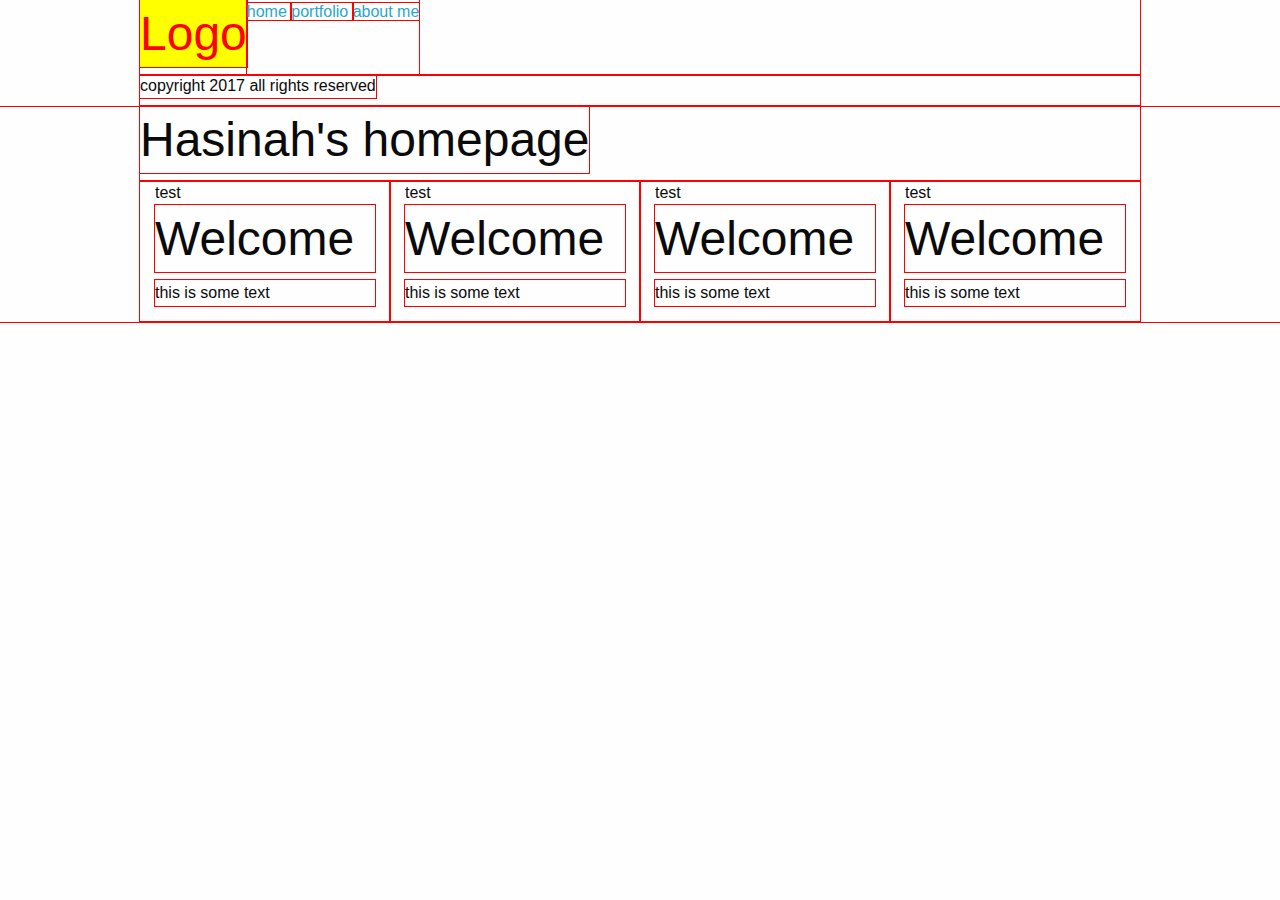
==== about.html @ 6a23a949 "added pages" ====
<!doctype html>
<html class="no-js" lang="en" dir="ltr">
<head>
  <meta charset="utf-8">
    <meta name="viewport" content="width=device-width, initial-scale=1.0">
<title>Hasinah Alzahrani - about me</title>
<link rel="stylesheet" href="css/foundation.css">
<link rel="stylesheet" href="css/app.css">
</head>
  <body>
<div class="wrapper">
<header class="row">
<h1>Logo</h1>
<nav>
  <a herf="index"> home </a>
  <a herf="portfolio"> portfolio </a>
  <a herf="about"> about me </a>
</nav>

</header>

<footer class="row">
<h6>copyright 2017 all rights reserved </h6>

</footer>


</div>


<section class="row">
  <h1>Hasinah's homepage</h1>
</section>
<section class="row">
<article class="column small-12 medium-6 large-3">
  test
  <h1>Welcome </h1>
  <p>this is some text </p>
</article>
<article class="column small-12 medium-6 large-3">
  test
  <h1>Welcome </h1>
  <p>this is some text </p>
</article>
<article class="column small-12 medium-6 large-3">
  test
  <h1>Welcome </h1>
  <p>this is some text </p>
</article>
<article class="column small-12 medium-6 large-3">
  test
  <h1>Welcome </h1>
  <p>this is some text </p>
</article>


</section>
  <section class="row">

  </section>
  <section class="row">

  </section>

<script src="js/vendor/jquery.js"></script>
<script src="js/vendor/what-input.js"></script>
<script src="js/vendor/foundation.js"></script>
<script src="js/app.js"></script>
</body>
</html>
---- css/app.css ----
/* this is my stylesheet for the homepage */

* {outline: 1px solid red;}
/* table of contents */

/* header styles */

/* main body styles */

/* footer styles */

h1, h6 {font-family: cursive:}

header {}
  header h1 {color:red; background-color:yellow;}

  nav {}
    footer {}
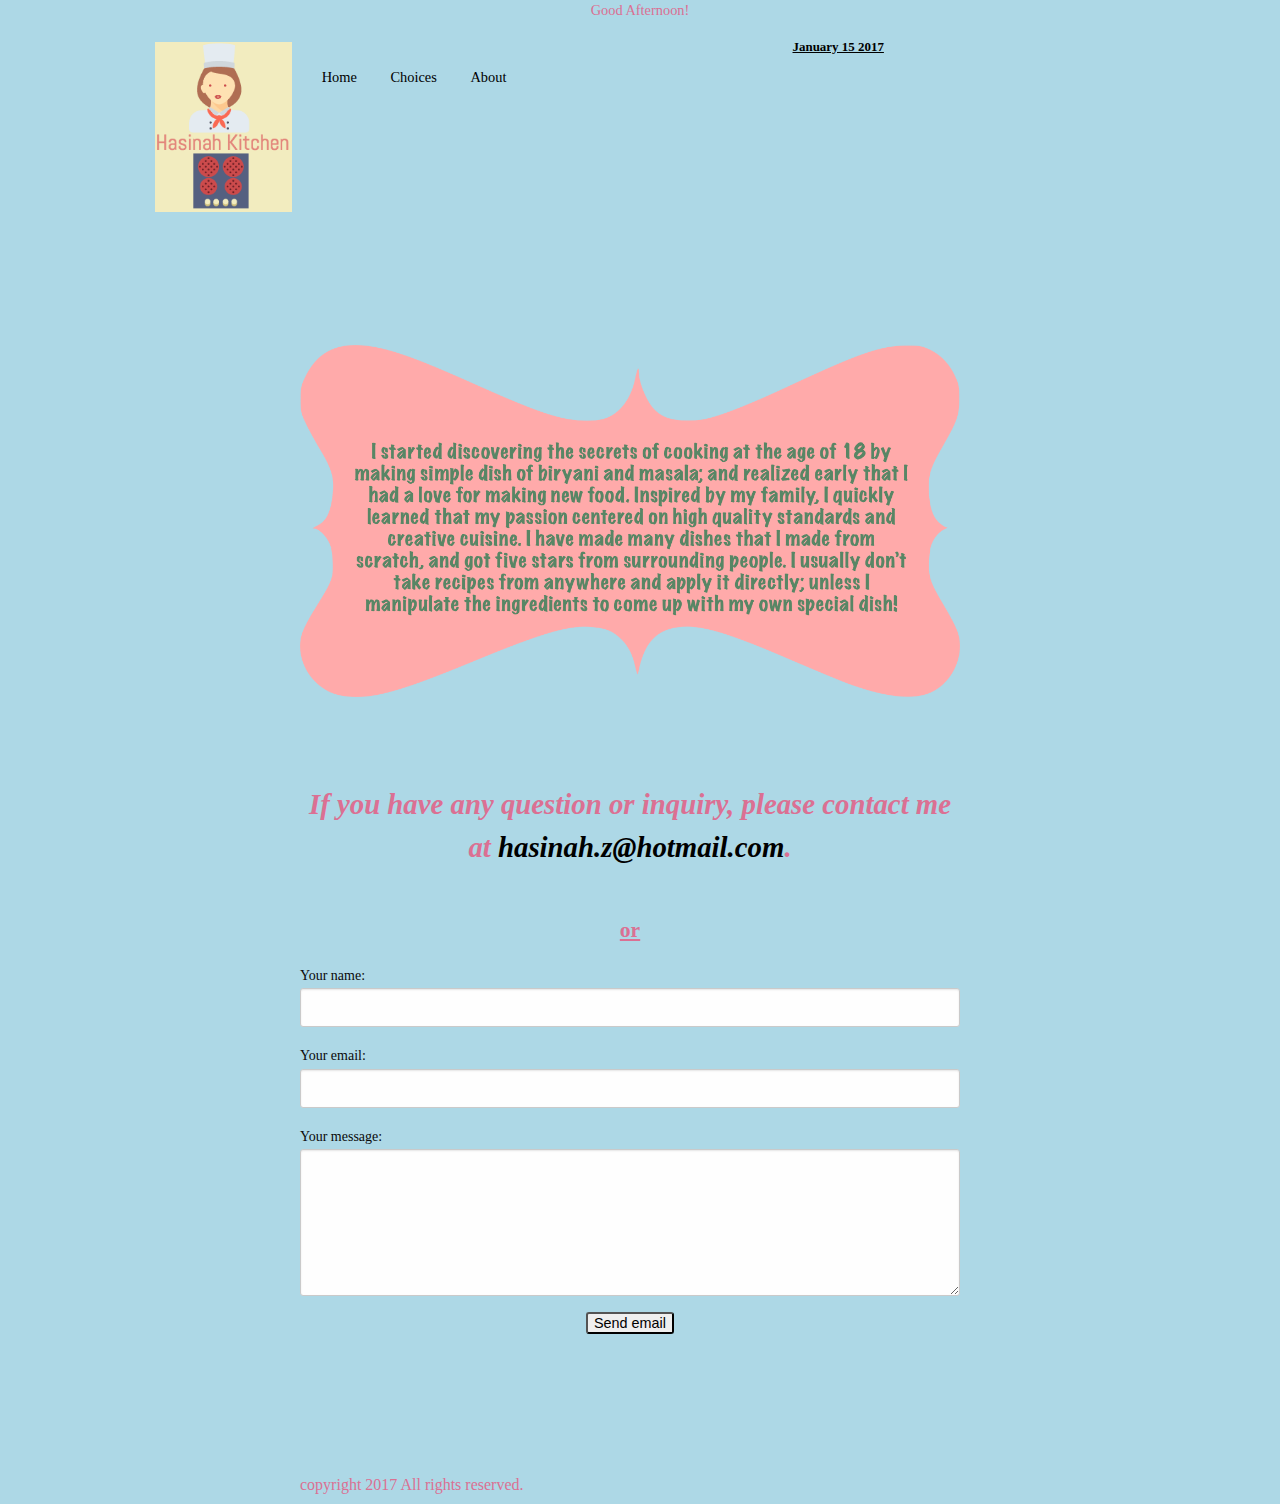
==== commit 2941b365: "message" ====
--- a/about.html
+++ b/about.html
@@ -2,69 +2,100 @@
 <html class="no-js" lang="en" dir="ltr">
 <head>
   <meta charset="utf-8">
-    <meta name="viewport" content="width=device-width, initial-scale=1.0">
-<title>Hasinah Alzahrani - about me</title>
-<link rel="stylesheet" href="css/foundation.css">
-<link rel="stylesheet" href="css/app.css">
+  <meta name="viewport" content="width=device-width, initial-scale=1.0">
+  <title>Hasinah - About Me</title>
+  <link rel="stylesheet" href="css/foundation.css">
+  <link rel="stylesheet" href="css/app.css">
 </head>
-  <body>
-<div class="wrapper">
-<header class="row">
-<h1>Logo</h1>
-<nav>
-  <a herf="index"> home </a>
-  <a herf="portfolio"> portfolio </a>
-  <a herf="about"> about me </a>
-</nav>
+<body>
 
-</header>
+
+
+  <script class="columns small-12 welcome">
+
+  <!-- Begin
+  datetoday = new Date();
+  timenow=datetoday.getTime();
+  datetoday.setTime(timenow);
+  thehour = datetoday.getHours();
+  if (thehour > 18) display = "Evening";
+  else if (thehour >12) display = "Afternoon";
+  else display = "Morning";
+  var greeting = ("Good " + display + "!");
+  document.write(greeting);
+  //  End -->
+  </script>
+
+  <header class="row">
+
+    <div class="columns small-12 medium-1 large-2">
+      <img src="project1images/hasinah-kitchen-logo.png"
+      class="logo"/>
+    </div>
+
+    <div class ="nav grid_7">
+        <a class="columns small-12 medium-2 large-1" href="index.html">Home</a>
+        <a class="columns small-12 medium-2 large-1" href="Choices.html">Choices</a>
+        <a class="columns small-12 medium-2 large-1" href="about.html">About</a>
+        </div>
+
+        <div class="columns intro grid_3 push_9">
+          <p class="date"> January 15 2017</p>
+        </div>
+  </header>
+
+<br>
+</br>
+<div class="wrapper3">
+  <div class="box">
+    <img src="project1images/biotext.png" alt="Short Bio" width="800" height="600" />
+ </div>
+ <br>
+ </br>
+ <br>
+ </br>
+ <address>
+    If you have any question or inquiry, please contact me at <a href="hasinah.z@hotmail.com">hasinah.z@hotmail.com</a>.<br>
+
+  </address>
+  <br> </br>
+
+  <p> or </p>
+  <form id="contact_form" action="#" method="POST" enctype="multipart/form-data">
+ 	<div class="row">
+ 		<label for="name">Your name:</label><br />
+ 		<input id="name" class="input" name="name" type="text" value="" size="30" /><br />
+ 	</div>
+ 	<div class="row">
+ 		<label for="email">Your email:</label><br />
+ 		<input id="email" class="input" name="email" type="text" value="" size="30" /><br />
+ 	</div>
+ 	<div class="row">
+ 		<label for="message">Your message:</label><br />
+ 		<textarea id="message" class="input" name="message" rows="7" cols="30"></textarea><br />
+ 	</div>
+ 	<input id="submit_button" type="submit" value="Send email" />
+ </form>
+
+<br>
+</br>
+
+<br>
+</br>
+<br>
+</br>
+
+
+
 
 <footer class="row">
-<h6>copyright 2017 all rights reserved </h6>
-
+<h6>copyright 2017 All rights reserved.</h6>
 </footer>
-
-
 </div>
 
-
-<section class="row">
-  <h1>Hasinah's homepage</h1>
-</section>
-<section class="row">
-<article class="column small-12 medium-6 large-3">
-  test
-  <h1>Welcome </h1>
-  <p>this is some text </p>
-</article>
-<article class="column small-12 medium-6 large-3">
-  test
-  <h1>Welcome </h1>
-  <p>this is some text </p>
-</article>
-<article class="column small-12 medium-6 large-3">
-  test
-  <h1>Welcome </h1>
-  <p>this is some text </p>
-</article>
-<article class="column small-12 medium-6 large-3">
-  test
-  <h1>Welcome </h1>
-  <p>this is some text </p>
-</article>
-
-
-</section>
-  <section class="row">
-
-  </section>
-  <section class="row">
-
-  </section>
-
-<script src="js/vendor/jquery.js"></script>
-<script src="js/vendor/what-input.js"></script>
-<script src="js/vendor/foundation.js"></script>
-<script src="js/app.js"></script>
+  <script src="js/vendor/jquery.js"></script>
+  <script src="js/vendor/what-input.js"></script>
+  <script src="js/vendor/foundation.js"></script>
+  <script src="js/app.js"></script>
 </body>
 </html>
--- a/css/app.css
+++ b/css/app.css
@@ -1,18 +1,233 @@
 /* this is my stylesheet for the homepage */
 
-* {outline: 1px solid red;}
 /* table of contents */
 
 /* header styles */
-
-/* main body styles */
+header h1{
+  color: black;
+  background-color: pink;
+}
+
+h1, h6{
+  font-family: cursive;
+  margin-top: 10px;
+  margin-left: 0px;
+}
+/* body styles */
 
 /* footer styles */
 
-h1, h6 {font-family: cursive:}
-
-header {}
-  header h1 {color:red; background-color:yellow;}
-
-  nav {}
-    footer {}
+body {
+  color: #DB7093;
+  background: #ADD8E6;
+  font-family: Georgia, "Times New Roman", Times, serif;
+  font-size: 90%;
+  margin: 0px;
+  text-align: center;}
+  a {
+    color: #000000;
+    text-decoration: none;
+  }
+  a:hover {
+    color: darkcyan;
+  }
+  a:active {
+    color: pink;
+  }
+  .header {
+    background-image: url(project1images/hasinah-kitchen-logo.png);
+    pedding: 0px 0px 0px 0px;
+    height: 100px;
+    position: fixed;
+    top: 0px;
+    width: 100%;
+    z-index: 50;
+  }
+h2 {
+  font-family: serif;
+  font-weight: normal;
+
+}
+.nav {
+  float: right;
+  font-family: Georgia, Times, serif;
+  padding: 45px 0px 0px 0px;
+  text-align: right;
+
+}
+li {
+  display: inline;
+  padding: 5px;
+}
+.wrapper {
+  width: 960px;
+  margin: 0px auto;
+  background-position: 0px 0px;
+  text-align: center;
+}
+.wrapper3 {
+  width: 660px;
+  margin-left: 300px;
+  margin-top: 70px;
+}
+.logo{
+  margin-bottom: 20px;
+  margin-top: 20px;
+}
+.container_12 {
+  border-top: 1px solid #ffffff;
+  padding: 20px;
+  background-color: #inherit;
+  text-shadow: 1px 1px 3px #666666;
+  font-weight: bold;
+}
+
+.container_12 p {
+  border-bottom: 1px solid #807c72;
+  padding: 5px 0px 15px 0px;
+  font-size: 80%;
+  background-color: #pink;
+}
+
+
+.intro {
+  clear: left;
+  font-size: 100%;
+  line-height: 1.4em;
+}
+.date {
+  font-family: serif;
+  font-size: 90%;
+  color: #000000;
+  margin-top: 15px;
+  margin-left: 15px;
+}
+img.medium {
+  width: 250px;
+  height: 250px;
+  float: center;
+}
+img.large {
+  width: 250px;
+  height: 150px;
+  float: right;
+}
+img.small {
+  width: 250px;
+  height: 250px;
+  float: left;
+}
+
+figure {
+  display: block;
+  width: 150px;
+  height: 300px;
+  background-color: #FFEFD5;
+  margin: 0px;
+  padding: 9px;
+
+}
+figure img {
+  width: 250px;
+  height: 250px;
+  border: 1px solid #d6d6d6;
+  float: center;
+  margin-top: 20px;
+  margin-right: 20px;
+  margin-left: 20px
+}
+figure {
+  display: block;
+  width: 150px;
+  height: 300px;
+  background-color: #FFEFD5;
+  margin: 0px;
+  padding: 9px;
+}
+p {
+  font-size: 150%;
+  font-weight: bold;
+  text-decoration: underline;
+}
+.row small-up-2 medium-up-3 large-up-3 {
+  width: 220px;
+  margin: 10px;
+  height: 250px;
+  margin-bottom: 20px;
+}
+.column column-block {
+  width: 150px;
+  height: 300px;
+}
+figcaption {
+text-decoration: underline;
+text-shadow: 1px 1px 2px #666666;
+font-size: 130%;
+}
+.welcome{
+  font-size: 200%;
+  font-weight: bold;
+  text-align: center;
+}
+
+
+
+.choices:hover .choices-content {
+    display: block;
+}
+address {
+  display: block;
+  font-weight: bold;
+  font-size: 200%;
+
+}
+
+.button {
+  font-size: 1em;
+  padding: 10px;
+  color: #fff;
+  border: 2px solid #06D85F;
+  border-radius: 20px/50px;
+  text-decoration: none;
+  cursor: pointer;
+  transition: all 0.3s ease-out;
+}
+
+.popup {
+  margin: 70px auto;
+  padding: 20px;
+  background: #fff;
+  border-radius: 5px;
+  width: 30%;
+  position: relative;
+  transition: all 5s ease-in-out;
+}
+.overlay {
+  position: fixed;
+  top: 0;
+  bottom: 0;
+  left: 0;
+  right: 0;
+  background: rgba(0, 0, 0, 0.7);
+  transition: opacity 500ms;
+  visibility: hidden;
+  opacity: 0;
+}
+.popup .close {
+  position: absolute;
+  top: 20px;
+  right: 30px;
+  transition: all 200ms;
+  font-size: 30px;
+  font-weight: bold;
+  text-decoration: none;
+  color: #333;
+}
+ul {
+  text-align: center;
+  display: block;
+}
+li {
+  display: block;
+}
+/*{outline: 1px solid red;}*/
